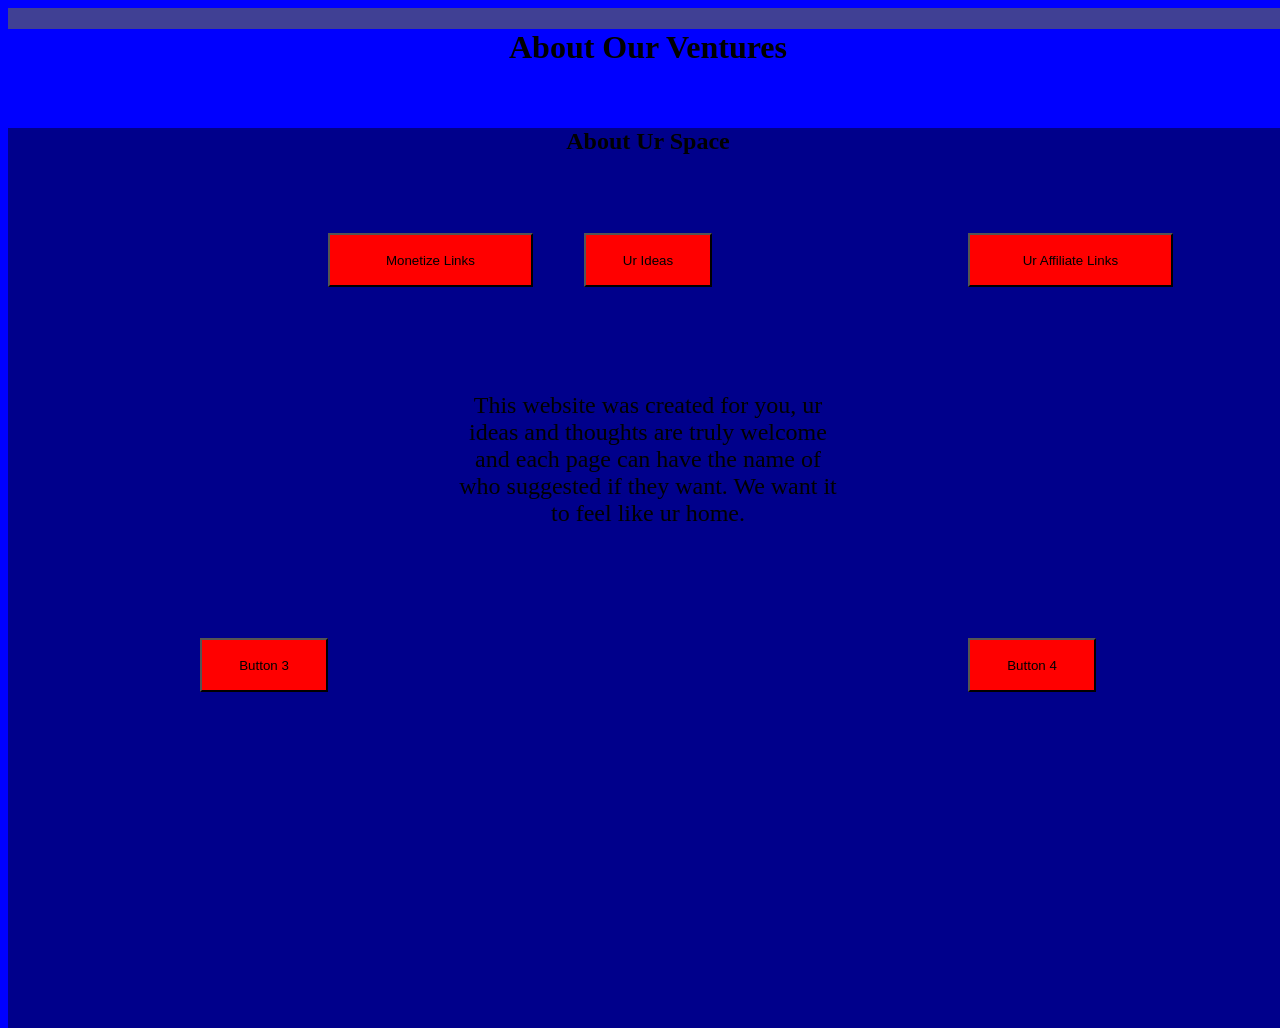
==== about.html @ 2c3fe390 "Add files via upload" ====
<!DOCTYPE html>
<html lang="en">
    <head>
        <meta charset="UTF-8">
        <meta name="viewport" content="width=device-width, initial-scale=1.0">
        <title>Ur Celestia Ventures</title>
        <link rel="stylesheet" href="aboutstyle.css">
    </head>
<body>

<div id="headersecion">
    <h1 id="headertitle">About Our Ventures</h1>
    <h2 id="headersubtitle">About Ur Space</h2>
</div>

<button id="btn5" onclick="window.
            location.href='monetize.html'">Monetize Links</button>

<button id="btn6" onclick="window.
            location.href='affiliate.html'">Ur Affiliate Links</button>

<button id="btn7" onclick="window.
            location.href='about.html'">Button 3</button>

<button id="btn8" onclick="window.
            location.href='index.html'">Button 4</button>

<button id="btn9" onclick="window.
            location.href='index.html'">Home</button>

<button id="btnideas" onclick="window.
            location.href='index.html'">Ur Ideas</button>        

<p>This website was created for you, ur ideas and thoughts are truly welcome and each page can have the name of who suggested if they want. We want it to feel like ur home.</p>



</body>
</html>
---- aboutstyle.css ----
html {
    position: absolute;
    width: 100%;
    height: 100%;
    background: blue;
}

head {
    position: absolute;
    width: 100%;
    height: 100%;
    top: 0;
    left: 0;
}

body {
    position: absolute;
    width: 100%;
    height: 100%;
    Top: 0;
    left: 0;
    background: rgb(64, 64, 148);
}


#headersection {
    position: absolute;
    top: 0;
    width: 0;
    height: 0;
    background: blue;
}

#headertitle {
    position: absolute;
    top: 0;
    width: 100%;
    height: 100px;
    border: solid 0;
    text-align: center;
    background: blue;
}

#headersubtitle {
    position: absolute;
    top: 100px;
    width: 100%;
    height: 100%;
    border: solid 0px;
    text-align: center;
    background: darkblue;
}








/* Monetize Button */
#btn5 {
    position: absolute;
    top: 25%;
    left: 25%;
    width: 16%;
    height: 6%;
    background: red;
}
  /* Affiliate Button */
#btn6 {
    position: absolute;
    top: 25%;
    left: 75%;
    width: 16%;
    height: 6%;
    background: red;
}
#btn7 {
    position: absolute;
    top: 70%;
    left: 15%;
    width: 10%;
    height: 6%;
    background: red;
}

#btn8 {
    position: absolute;
    top: 70%;
    left: 75%;
    width: 10%;
    height: 6%;
    background: red;
}

#btn9 {
    position: absolute;
    top: 25%;
    left: 45%;
    width: 10%;
    height: 6%;
    background: red;
}

#btnideas {
    position: absolute;
    top: 25%;
    left: 45%;
    width: 10%;
    height: 6%;
    background: red;
}

p {
    position: absolute;
    top: 40%;
    left: 35%;
    width: 30%;
    text-align: center;
    font-size: 150%;
}
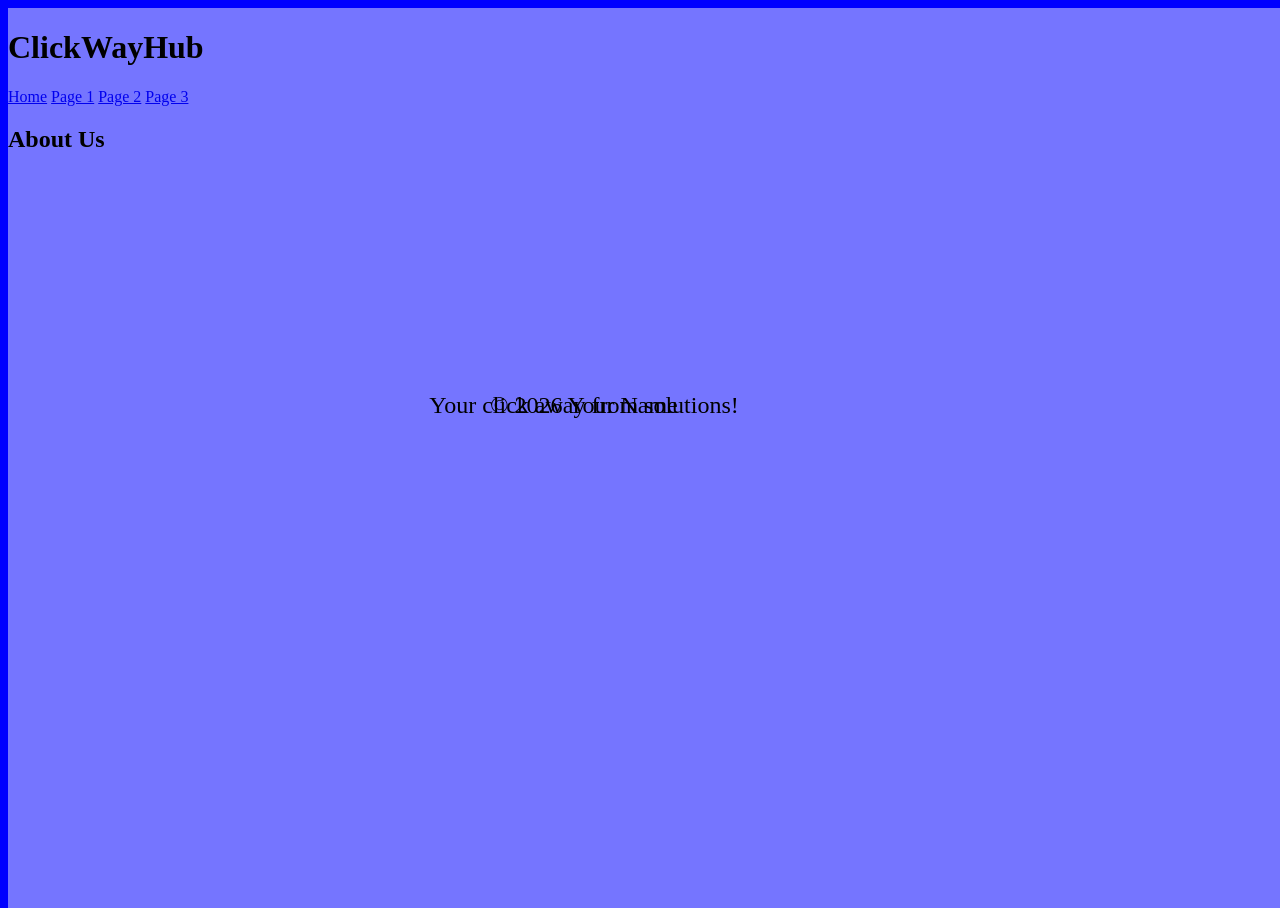
==== commit 3ec885a3: "Update about.html" ====
--- a/about.html
+++ b/about.html
@@ -3,37 +3,34 @@
     <head>
         <meta charset="UTF-8">
         <meta name="viewport" content="width=device-width, initial-scale=1.0">
-        <title>Ur Celestia Ventures</title>
-        <link rel="stylesheet" href="aboutstyle.css">
+        <meta name="desription" content="Your website desription here, SEO">
+        <meta name="author" content="Your name">
+        <title>About Us</title>
+        <link rel="stylesheet" href="style.css">
+        <link rel="icon" href="faveicon.ico">
     </head>
 <body>
+<header>
+    <h1>ClickWayHub</h1>
+<nav>
+    <a href="index.html">Home</a>
+    <a href="page1.html">Page 1</a>
+    <a href="page2.html">Page 2</a>
+    <a href="page3.html">Page 3</a>
+</nav>
+</header>
+<main>
+    <section>
+        <h2>About Us</h2>
+        <p>Your click away from solutions!</p>
 
-<div id="headersecion">
-    <h1 id="headertitle">About Our Ventures</h1>
-    <h2 id="headersubtitle">About Ur Space</h2>
-</div>
+    </section>
+ </main>
 
-<button id="btn5" onclick="window.
-            location.href='monetize.html'">Monetize Links</button>
+<footer>
+    <p>&copy; 2026 Your Name</p>
+</footer>
 
-<button id="btn6" onclick="window.
-            location.href='affiliate.html'">Ur Affiliate Links</button>
-
-<button id="btn7" onclick="window.
-            location.href='about.html'">Button 3</button>
-
-<button id="btn8" onclick="window.
-            location.href='index.html'">Button 4</button>
-
-<button id="btn9" onclick="window.
-            location.href='index.html'">Home</button>
-
-<button id="btnideas" onclick="window.
-            location.href='index.html'">Ur Ideas</button>        
-
-<p>This website was created for you, ur ideas and thoughts are truly welcome and each page can have the name of who suggested if they want. We want it to feel like ur home.</p>
-
-
-
+<script src="script.js"></script>
 </body>
-</html>+</html>
--- a/style.css
+++ b/style.css
@@ -0,0 +1,118 @@
+html {
+    position: absolute;
+    top: 0;
+    bottom: 0;
+    left: 0;
+    right: 0;
+    width: 100%;
+    height: 100%;
+    background: blue;
+}
+
+head {
+    position: absolute;
+    top: 0;
+    bottom: 0;
+    left: 0;
+    right: 0;
+    width: 100%;
+    height: 100%;
+}
+
+body {
+    position: absolute;
+    top: 0;
+    bottom: 0;
+    left: 0;
+    right: 0;
+    width: 100%;
+    height: 100%;
+    background: rgb(117, 117, 255);
+}
+
+/* Page Title Style */
+
+#headersection {
+    position: absolute;
+    top: 0;
+    bottom: 0;
+    left: 0;
+    right: 0;
+    width: 100%;
+    height: 30%;
+}
+
+#headertitle {
+    position: absolute;
+    top: 0%;
+    bottom: 0;
+    left: 0;
+    right: 0;
+    width: 100%;
+    height: 20%;
+    text-align: center;
+    background: rgb(37, 37, 51);
+}
+
+#headersubtitle {
+    position: absolute;
+    top: 20%;
+    bottom: 0;
+    left: 0;
+    right: 0;
+    left: 0%;
+    width: 100%;
+    height: 20%;
+    text-align: center;
+    background: darkblue;
+}
+
+  /* Health & Fitness Button */
+#btn1 {
+    position: absolute;
+    top: 20%;
+    left: 22%;
+    width: 12%;
+    height: 6%;
+    background: red;
+}
+  /* Monetize Button */
+#btn2 {
+    position: absolute;
+    top: 20%;
+    left: 62%;
+    width: 16%;
+    height: 6%;
+    background: red;
+}
+  /* Affiliate Button */
+#btn3 {
+    position: absolute;
+    top: 20%;
+    left: 70%;
+    width: 16%;
+    height: 6%;
+    background: red;
+}
+ /* About Us Button */
+#btn4 {
+    position: absolute;
+    top: 20%;
+    left: 42%;
+    width: 6%;
+    height: 6%;
+    background: red;
+}
+
+/* Body Text Style */
+
+p {
+    position: absolute;
+    top: 40%;
+    left: 30%;
+    width: 30%;
+    text-align: center;
+    font-size: 150%;
+}
+
+
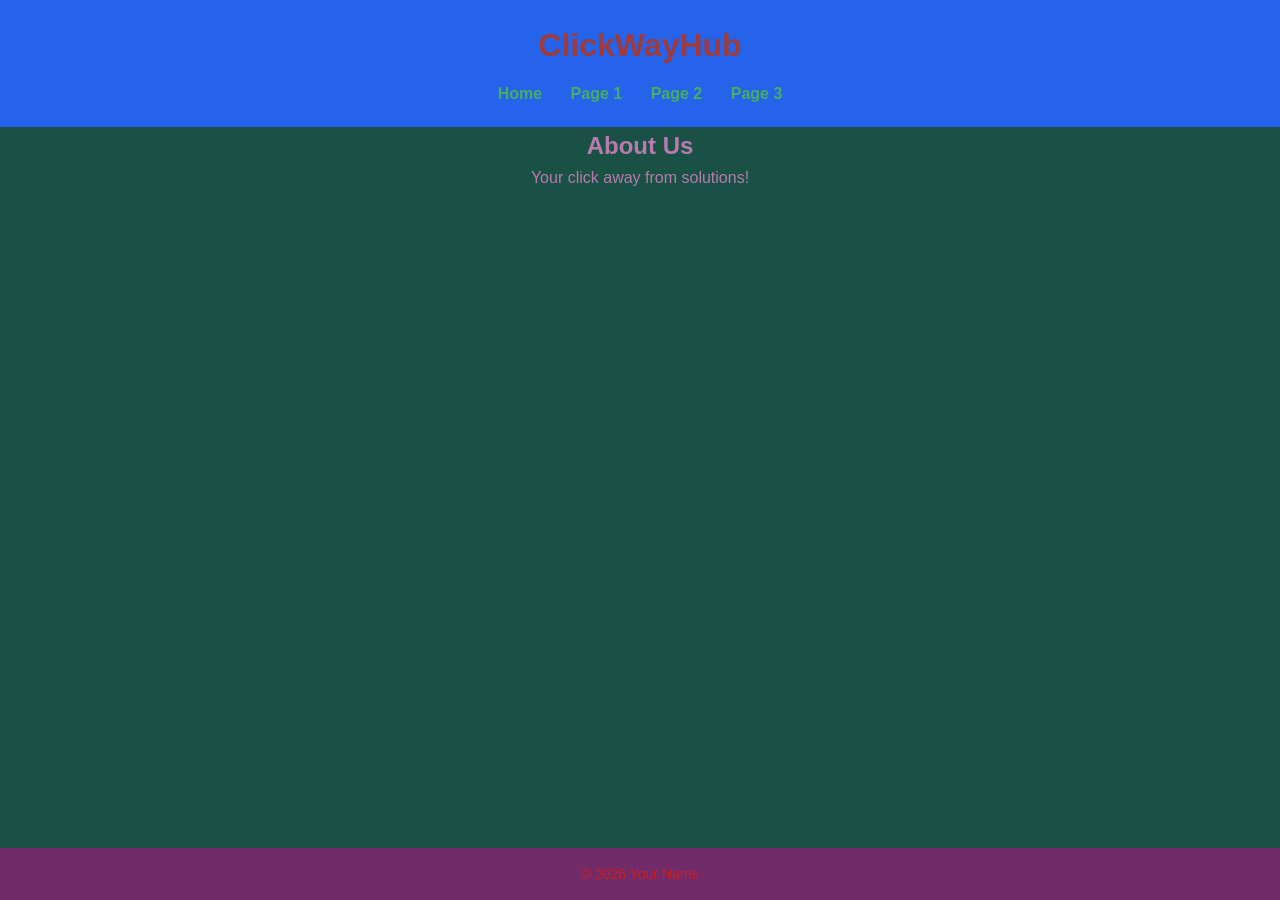
==== commit 99e7f1df: "Add files via upload" ====
--- a/about.html
+++ b/about.html
@@ -33,4 +33,4 @@
 
 <script src="script.js"></script>
 </body>
-</html>
+</html>
--- a/style.css
+++ b/style.css
@@ -1,118 +1,62 @@
-html {
-    position: absolute;
-    top: 0;
-    bottom: 0;
-    left: 0;
-    right: 0;
-    width: 100%;
-    height: 100%;
-    background: blue;
+/* Page Style */
+
+* {
+    margin: 0;
+    padding: 0;
+    box-sizing: border-box;
 }
 
-head {
-    position: absolute;
-    top: 0;
-    bottom: 0;
-    left: 0;
-    right: 0;
-    width: 100%;
+html, body {
     height: 100%;
+    margin: 0;
 }
 
 body {
-    position: absolute;
-    top: 0;
-    bottom: 0;
-    left: 0;
-    right: 0;
-    width: 100%;
-    height: 100%;
-    background: rgb(117, 117, 255);
+   font-family: Arial, Helvetica, sans-serif;
+   line-height: 1.6;
+   display: flex;
+   flex-direction: column;
+   color: #b97aaf;
+   background-color: #195244;
 }
 
-/* Page Title Style */
-
-#headersection {
-    position: absolute;
-    top: 0;
-    bottom: 0;
-    left: 0;
-    right: 0;
-    width: 100%;
-    height: 30%;
+header {
+    background-color: #2563eb;
+    color: rgb(160, 59, 59);
+    padding: 20px;
+    text-align: center;
 }
 
-#headertitle {
-    position: absolute;
-    top: 0%;
-    bottom: 0;
-    left: 0;
-    right: 0;
-    width: 100%;
-    height: 20%;
-    text-align: center;
-    background: rgb(37, 37, 51);
+header nav {
+    margin-top: 10px;
 }
 
-#headersubtitle {
-    position: absolute;
-    top: 20%;
-    bottom: 0;
-    left: 0;
-    right: 0;
-    left: 0%;
-    width: 100%;
-    height: 20%;
-    text-align: center;
-    background: darkblue;
+header nav a {
+    color: rgb(71, 173, 101);
+    text-decoration: none;
+    margin: 0 12px;
+    font-weight: 600;
 }
 
-  /* Health & Fitness Button */
-#btn1 {
-    position: absolute;
-    top: 20%;
-    left: 22%;
-    width: 12%;
-    height: 6%;
-    background: red;
-}
-  /* Monetize Button */
-#btn2 {
-    position: absolute;
-    top: 20%;
-    left: 62%;
-    width: 16%;
-    height: 6%;
-    background: red;
-}
-  /* Affiliate Button */
-#btn3 {
-    position: absolute;
-    top: 20%;
-    left: 70%;
-    width: 16%;
-    height: 6%;
-    background: red;
-}
- /* About Us Button */
-#btn4 {
-    position: absolute;
-    top: 20%;
-    left: 42%;
-    width: 6%;
-    height: 6%;
-    background: red;
+header nav a:hover {
+    text-decoration: underline;
 }
 
-/* Body Text Style */
-
-p {
-    position: absolute;
-    top: 40%;
-    left: 30%;
-    width: 30%;
+main {
+    flex: 1;
+    margin-bottom: 30px;
     text-align: center;
-    font-size: 150%;
 }
 
+footer {
+    background-color: #722b69;
+    color: rgb(207, 30, 30);
+    padding: 15px;
+    text-align: center;
+    font-size: 14px;
+}
 
+#homesubtitle {
+    position: relative;
+    top: 100px;
+}
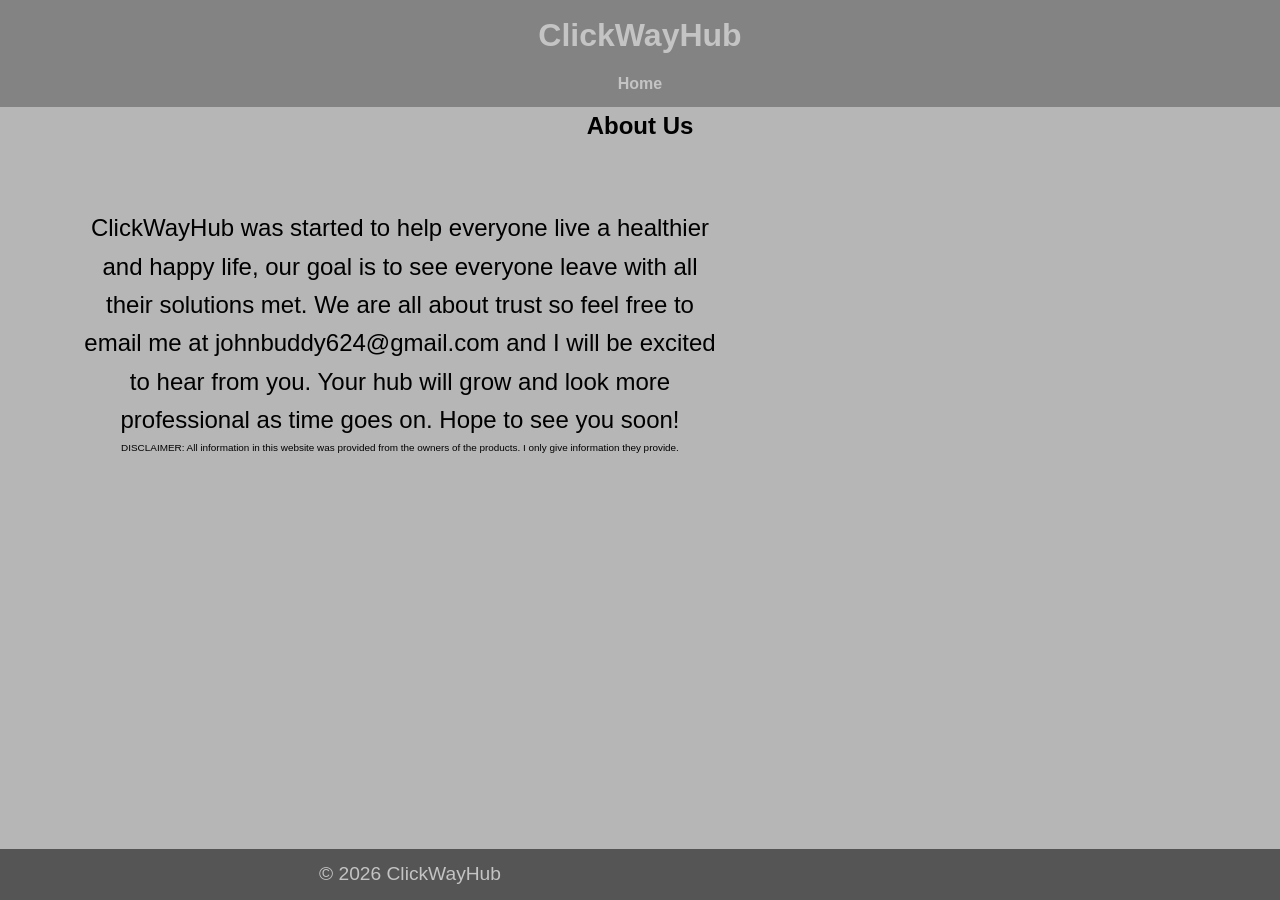
==== commit a16be638: "Add files via upload" ====
--- a/about.html
+++ b/about.html
@@ -14,21 +14,18 @@
     <h1>ClickWayHub</h1>
 <nav>
     <a href="index.html">Home</a>
-    <a href="page1.html">Page 1</a>
-    <a href="page2.html">Page 2</a>
-    <a href="page3.html">Page 3</a>
 </nav>
 </header>
 <main>
     <section>
         <h2>About Us</h2>
-        <p>Your click away from solutions!</p>
-
+        <p id="aboutusp">ClickWayHub was started to help everyone live a healthier and happy life, our goal is to see everyone leave with all their solutions met. We are all about trust so feel free to email me at johnbuddy624@gmail.com and I will be excited to hear from you. Your hub will grow and look more professional as time goes on. Hope to see you soon!</p>
+        <p id="disclaimer">DISCLAIMER: All information in this website was provided from the owners of the products. I only give information they provide.</p>
     </section>
  </main>
 
 <footer>
-    <p>&copy; 2026 Your Name</p>
+    <p>&copy; 2026 ClickWayHub</p>
 </footer>
 
 <script src="script.js"></script>
--- a/style.css
+++ b/style.css
@@ -12,18 +12,20 @@
 }
 
 body {
+   position: relative;
    font-family: Arial, Helvetica, sans-serif;
    line-height: 1.6;
    display: flex;
    flex-direction: column;
-   color: #b97aaf;
-   background-color: #195244;
+   color: #000000;
+   background-color: #b6b6b6;
 }
 
 header {
-    background-color: #2563eb;
-    color: rgb(160, 59, 59);
-    padding: 20px;
+    position: relative;
+    background-color: #838383;
+    color: rgb(196, 196, 196);
+    padding: 10px;
     text-align: center;
 }
 
@@ -32,7 +34,7 @@
 }
 
 header nav a {
-    color: rgb(71, 173, 101);
+    color: rgb(196, 196, 196);
     text-decoration: none;
     margin: 0 12px;
     font-weight: 600;
@@ -49,14 +51,303 @@
 }
 
 footer {
-    background-color: #722b69;
-    color: rgb(207, 30, 30);
-    padding: 15px;
+    position: relative;
+    background-color: #555555;
+    color: rgb(196, 196, 196);
+    padding: 10px;
     text-align: center;
     font-size: 14px;
 }
 
-#homesubtitle {
-    position: relative;
-    top: 100px;
+                    /* Brain Health Button Styles */
+#homep {
+    position: relative;
+    top: 4rem;
+    left: 16rem;
+    width: 20rem;
+    font-size: 1.5rem;
+}
+
+#aboutusp {
+    top: 4rem;
+    left: 5rem;
+    width: 40rem;
+    font-size: 1.5rem;
+}
+
+p {
+    position: relative;
+    top: 0rem;
+    left: 5rem;
+    width: 40rem;
+    font-size: 1.2rem;
+}
+
+#disclaimer {
+    position: relative;
+    top: 4rem;
+    left: 5rem;
+    width: 40rem;
+    font-size: .62rem; 
+}
+
+  /* Button Group Subtitle */
+#btnsubtitle1 {
+    position: relative;
+    top: 2rem;
+    padding: 0rem 0rem;  /* Spacing H x W */
+}
+  /* Button Group Paragraph */
+#btnparagraph1 {
+    position: relative;
+    padding: 2rem 0rem;  /* Spacing H x W */
+}
+  /* Button Group Box */
+#thebrainsonggrp {
+  position: relative;
+  display: flex;
+  justify-content: center;
+  gap: .2rem;
+}
+  /* The Brain Song Button */
+#btn1 {
+    position: relative;
+    text-wrap: calc();
+    padding: 5rem 5rem;  /* Image Size H x W */
+    border: solid .50rem rgb(165, 165, 165);
+    border-radius: 2rem;
+    background-image: url("thebrainsong.webp");
+    background-size: cover;
+    cursor: pointer;
+}
+#btn1:hover {
+    border: solid .60rem rgb(63, 63, 63);
+    background-color: rgb(119, 119, 119);
+}
+
+  /* Neuro Serge Button */
+#btn2 {
+    position: relative;
+    width: 1rem;
+    height: 1rem;
+    padding: 5rem 5rem;  /* Image Size */
+    border-radius: 2rem;
+    border: solid .50rem rgb(165, 165, 165);
+    background-image: url("neuroserge.png");
+    background-size: cover;
+    cursor: pointer;
+}
+#btn2:hover {
+    border: solid .60rem rgb(63, 63, 63);
+    background-color: rgb(119, 119, 119);
+}
+
+  /* Neuro Prime Button */
+#btn3 {
+    position: relative;
+    width: 1rem;
+    height: 1rem;
+    padding: 5rem 5rem;  /* Image Size */
+    border-radius: 2rem;
+    border: solid .50rem rgb(165, 165, 165);
+    background-image: url("neuroprime.avif");
+    background-size: cover;
+    cursor: pointer;
+}
+#btn3:hover {
+    border: solid .60rem rgb(63, 63, 63);
+    background-color: rgb(119, 119, 119);
+}
+
+                    /* Dental Health Button Styles */
+
+  /* Button Group Subtitle */
+#btnsubtitle2 {
+    position: relative;
+    top: 2rem;
+    padding: 0rem 0rem;  /* Spacing H x W */
+}
+  /* Button Group Paragraph */
+#btnparagraph2 {
+    position: relative;
+    padding: 2rem 0rem;  /* Spacing H x W */
+}
+  /* Button Group Box */
+#provadentgrp {
+  position: relative;
+  display: flex;
+  justify-content: center;
+  gap: .2rem;
+}
+  /* Provadent Button */
+#btn4 {
+    position: relative;
+    text-wrap: calc();
+    padding: 5rem 5rem;  /* Image Size H x W */
+    border: solid .50rem rgb(165, 165, 165);
+    border-radius: 2rem;
+    background-image: url("provadent.png");
+    background-size: cover;
+    cursor: pointer;
+}
+#btn4:hover {
+    border: solid .60rem rgb(63, 63, 63);
+    background-color: rgb(119, 119, 119);
+}
+
+  /* Biodentex Button */
+#btn5 {
+    position: relative;
+    width: 1rem;
+    height: 1rem;
+    padding: 5rem 5rem;  /* Image Size */
+    border-radius: 2rem;
+    border: solid .50rem rgb(165, 165, 165);
+    background-image: url("biodentext.png");
+    background-size: cover;
+    cursor: pointer;
+}
+#btn5:hover {
+    border: solid .60rem rgb(63, 63, 63);
+    background-color: rgb(119, 119, 119);
+}
+
+                   /* Sleep Aid Button Styles */
+
+  /* Button Group Subtitle */
+#btnsubtitle1 {
+    position: relative;
+    top: 2rem;
+    padding: 0rem 0rem;  /* Spacing H x W */
+}
+  /* Button Group Paragraph */
+#btnparagraph1 {
+    position: relative;
+    padding: 2rem 0rem;  /* Spacing H x W */
+}
+  /* Button Group Box */
+#thebrainsonggrp {
+  position: relative;
+  display: flex;
+  justify-content: center;
+  gap: .2rem;
+}
+  /* The Brain Song Button */
+#btn1 {
+    position: relative;
+    text-wrap: calc();
+    padding: 5rem 5rem;  /* Image Size H x W */
+    border: solid .50rem rgb(165, 165, 165);
+    border-radius: 2rem;
+    background-image: url("thebrainsong.webp");
+    background-size: cover;
+    cursor: pointer;
+}
+#btn1:hover {
+    border: solid .60rem rgb(63, 63, 63);
+    background-color: rgb(119, 119, 119);
+}
+
+  /* Neuro Serge Button */
+#btn2 {
+    position: relative;
+    width: 1rem;
+    height: 1rem;
+    padding: 5rem 5rem;  /* Image Size */
+    border-radius: 2rem;
+    border: solid .50rem rgb(165, 165, 165);
+    background-image: url("neuroserge.png");
+    background-size: cover;
+    cursor: pointer;
+}
+#btn2:hover {
+    border: solid .60rem rgb(63, 63, 63);
+    background-color: rgb(119, 119, 119);
+}
+
+  /* Neuro Prime Button */
+#btn3 {
+    position: relative;
+    width: 1rem;
+    height: 1rem;
+    padding: 5rem 5rem;  /* Image Size */
+    border-radius: 2rem;
+    border: solid .50rem rgb(165, 165, 165);
+    background-image: url("neuroprime.avif");
+    background-size: cover;
+    cursor: pointer;
+}
+#btn3:hover {
+    border: solid .60rem rgb(63, 63, 63);
+    background-color: rgb(119, 119, 119);
+}
+
+                   /* Weight Loss Button Styles */
+
+  /* Button Group Subtitle */
+#btnsubtitle3 {
+    position: relative;
+    top: 0rem;
+    padding: 0rem 0rem;  /* Spacing H x W */
+}
+  /* Button Group Paragraph */
+#btnparagraph3 {
+    position: relative;
+    padding: 0rem 0rem;  /* Spacing H x W */
+}
+  /* Button Group Box */
+#weightlossgrp {
+  position: relative;
+  display: flex;
+  justify-content: center;
+  gap: .2rem;
+}
+  /* VivaSlim Button */
+#btn6 {
+    position: relative;
+    text-wrap: calc();
+    padding: 5rem 5rem;  /* Image Size H x W */
+    border: solid .50rem rgb(165, 165, 165);
+    border-radius: 2rem;
+    background-image: url("vivaslim.webp");
+    background-size: cover;
+    cursor: pointer;
+}
+#btn6:hover {
+    border: solid .60rem rgb(63, 63, 63);
+    background-color: rgb(119, 119, 119);
+}
+
+  /* Keyslim Button */
+#btn7 {
+    position: relative;
+    width: 1rem;
+    height: 1rem;
+    padding: 5rem 5rem;  /* Image Size */
+    border-radius: 2rem;
+    border: solid .50rem rgb(165, 165, 165);
+    background-image: url("keyslim.png");
+    background-size: cover;
+    cursor: pointer;
+}
+#btn7:hover {
+    border: solid .60rem rgb(63, 63, 63);
+    background-color: rgb(119, 119, 119);
+}
+
+  /* Morning Fat Melter Button */
+#btn8 {
+    position: relative;
+    width: 1rem;
+    height: 1rem;
+    padding: 5rem 5rem;  /* Image Size */
+    border-radius: 2rem;
+    border: solid .50rem rgb(165, 165, 165);
+    background-image: url("morningfatmelter.png");
+    background-size: cover;
+    cursor: pointer;
+}
+#btn8:hover {
+    border: solid .60rem rgb(63, 63, 63);
+    background-color: rgb(119, 119, 119);
 }
